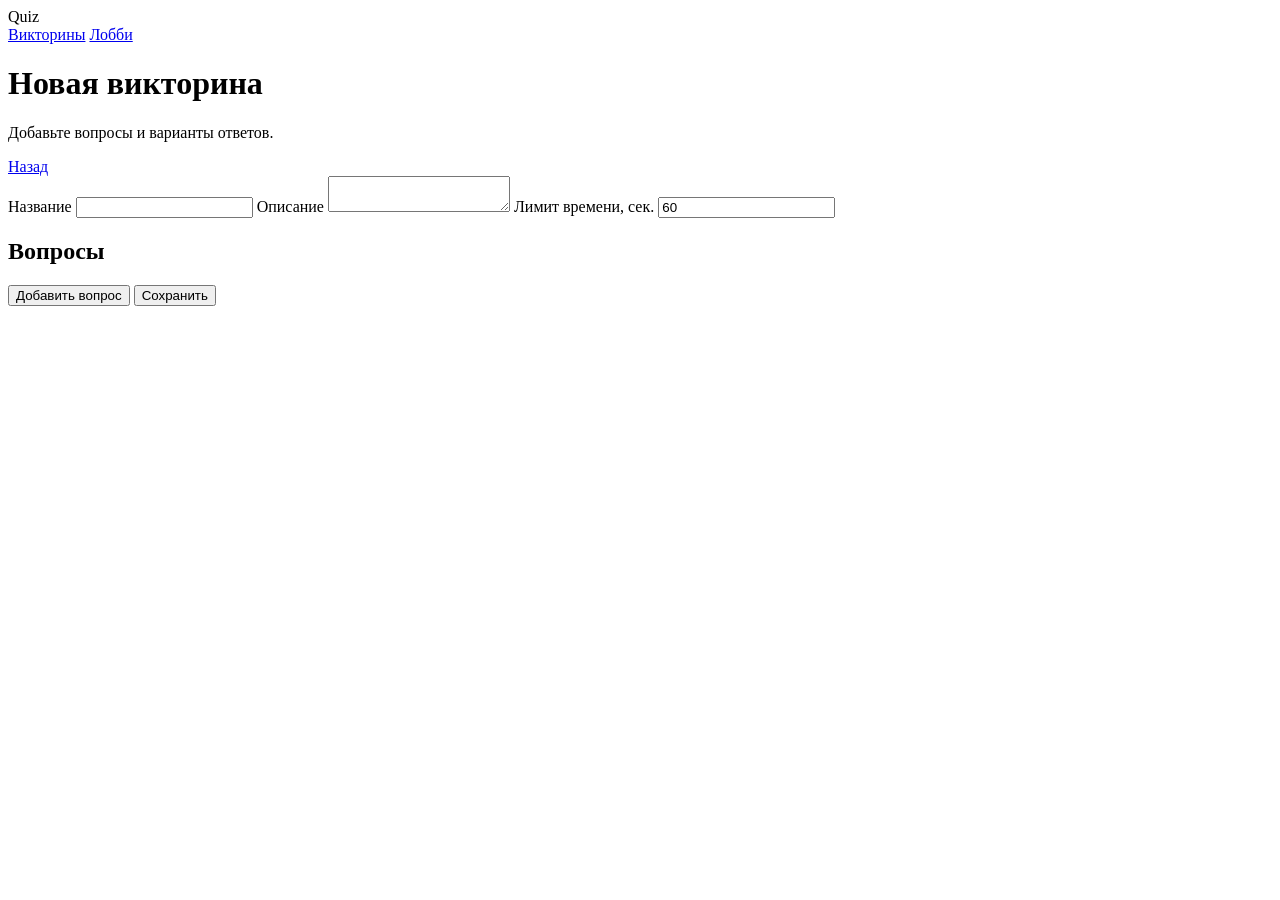
==== src/main/resources/static/html/edit-quiz.html @ 4a527b8f "создан полноценный ui" ====
<!DOCTYPE html>
<html lang="ru">
<head>
    <meta charset="UTF-8">
    <meta name="viewport" content="width=device-width, initial-scale=1.0">
    <title>Редактор викторины</title>
    <link rel="stylesheet" href="/css/app.css">
</head>
<body>
<div class="shell">
    <aside class="sidebar">
        <div class="brand">Quiz</div>
        <a class="nav-link active" href="/quizzes">Викторины</a>
        <a class="nav-link" href="/lobby">Лобби</a>
    </aside>
    <main class="content">
        <div class="topbar">
            <div>
                <h1 id="form-title">Новая викторина</h1>
                <p class="muted">Добавьте вопросы и варианты ответов.</p>
            </div>
            <a class="button secondary" href="/quizzes">Назад</a>
        </div>
        <form id="quiz-form" class="panel">
            <label for="title">Название</label>
            <input type="text" id="title" required>

            <label for="description">Описание</label>
            <textarea id="description"></textarea>

            <label for="timeLimit">Лимит времени, сек.</label>
            <input type="number" id="timeLimit" value="60" min="5">

            <div id="questions-container">
                <h2>Вопросы</h2>
            </div>

            <div class="actions">
                <button type="button" id="add-q-btn" class="secondary">Добавить вопрос</button>
                <button type="button" id="delete-btn" class="danger" style="display:none;">Удалить квиз</button>
                <button type="submit">Сохранить</button>
            </div>
            <p id="form-message" class="muted"></p>
        </form>
    </main>
</div>
<script src="/js/auth.js"></script>
<script src="/js/edit.js"></script>
</body>
</html>
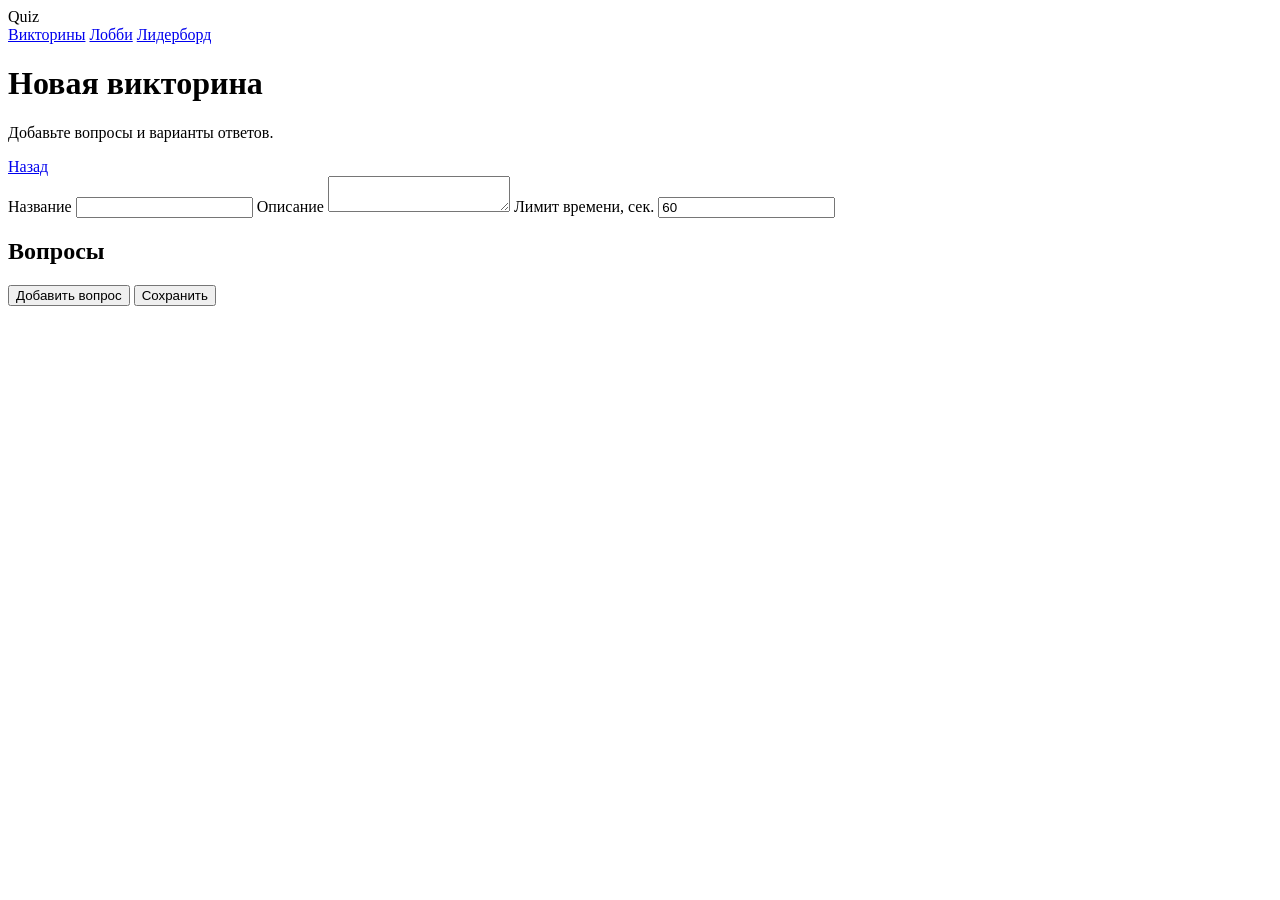
==== commit 8f5de8c2: "лидерборды" ====
--- a/src/main/resources/static/html/edit-quiz.html
+++ b/src/main/resources/static/html/edit-quiz.html
@@ -12,6 +12,7 @@
         <div class="brand">Quiz</div>
         <a class="nav-link active" href="/quizzes">Викторины</a>
         <a class="nav-link" href="/lobby">Лобби</a>
+        <a class="nav-link" href="/leaderboard">Лидерборд</a>
     </aside>
     <main class="content">
         <div class="topbar">
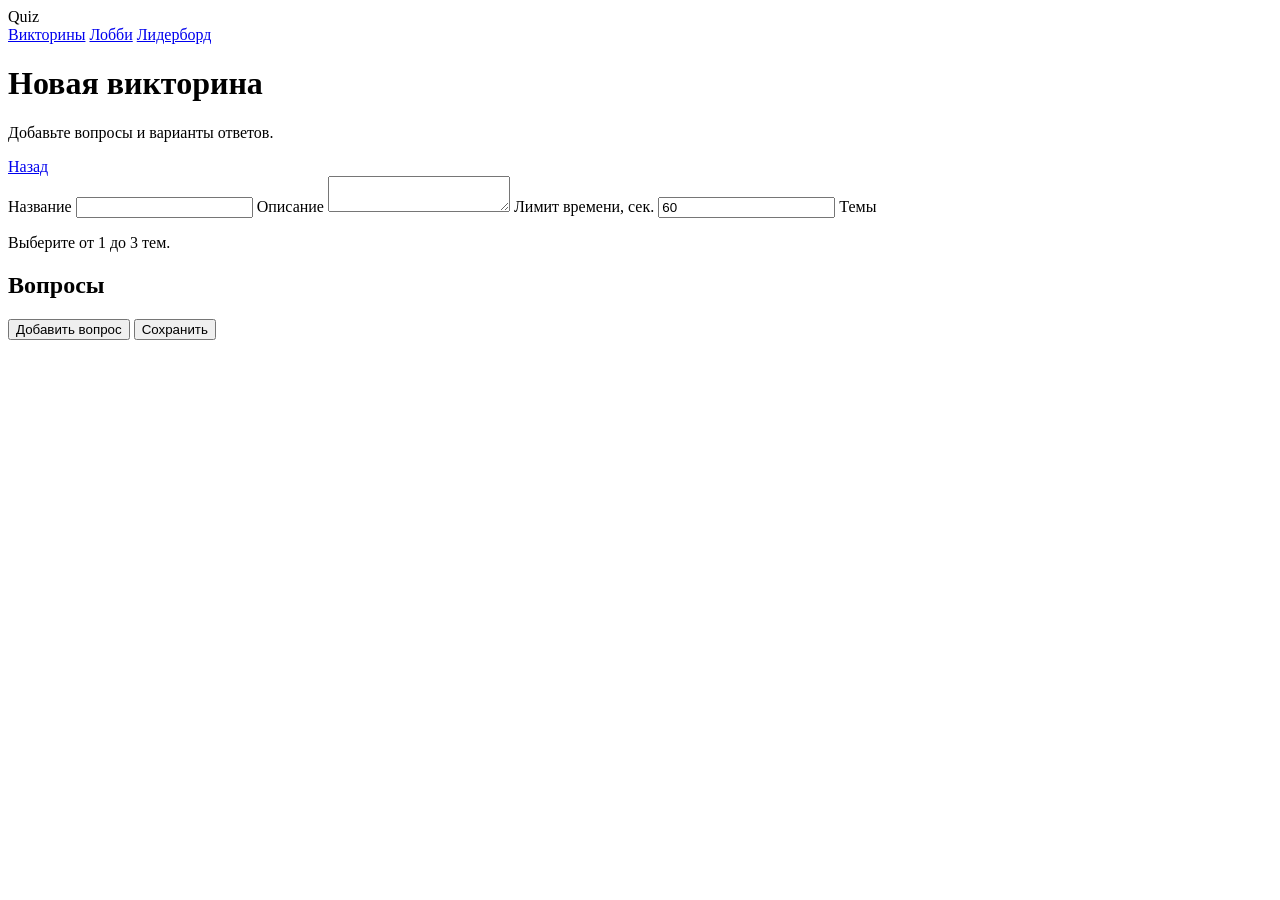
==== commit 7a644647: "добавлены топики" ====
--- a/src/main/resources/static/html/edit-quiz.html
+++ b/src/main/resources/static/html/edit-quiz.html
@@ -32,6 +32,10 @@
             <label for="timeLimit">Лимит времени, сек.</label>
             <input type="number" id="timeLimit" value="60" min="5">
 
+            <label>Темы</label>
+            <div id="topic-options" class="topic-options"></div>
+            <p class="muted">Выберите от 1 до 3 тем.</p>
+
             <div id="questions-container">
                 <h2>Вопросы</h2>
             </div>
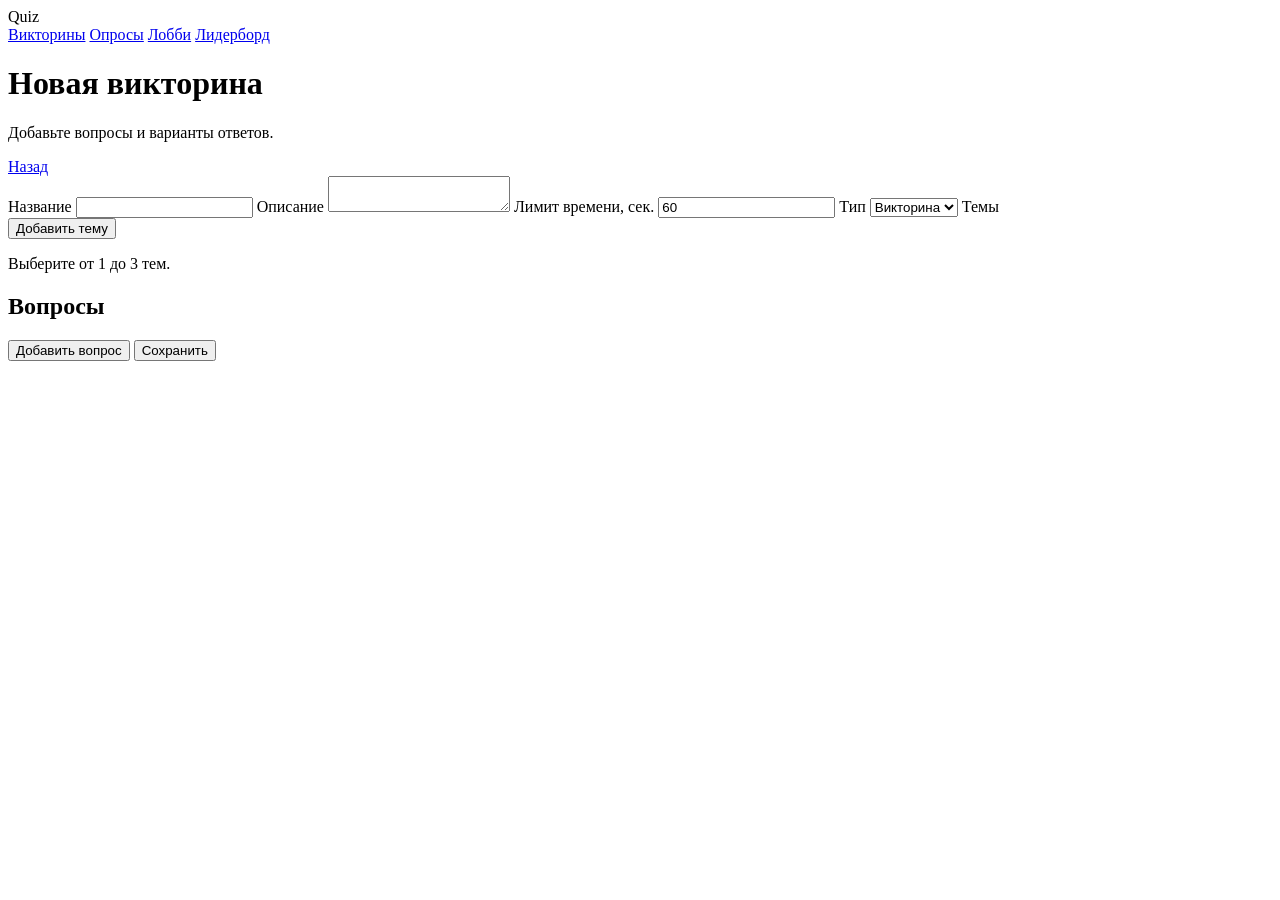
==== commit 226392d7: "мяу" ====
--- a/src/main/resources/static/html/edit-quiz.html
+++ b/src/main/resources/static/html/edit-quiz.html
@@ -11,6 +11,7 @@
     <aside class="sidebar">
         <div class="brand">Quiz</div>
         <a class="nav-link active" href="/quizzes">Викторины</a>
+        <a class="nav-link" href="/polls">Опросы</a>
         <a class="nav-link" href="/lobby">Лобби</a>
         <a class="nav-link" href="/leaderboard">Лидерборд</a>
     </aside>
@@ -32,12 +33,30 @@
             <label for="timeLimit">Лимит времени, сек.</label>
             <input type="number" id="timeLimit" value="60" min="5">
 
+            <label for="type-select">Тип</label>
+            <select id="type-select">
+                <option value="QUIZ">Викторина</option>
+                <option value="POLL">Опрос</option>
+            </select>
+
             <label>Темы</label>
-            <div id="topic-options" class="topic-options"></div>
+            <div id="topic-selection">
+                <!-- Сюда будут добавляться выпадающие списки -->
+            </div>
+            <button type="button" id="add-topic-btn" class="secondary">Добавить тему</button>
             <p class="muted">Выберите от 1 до 3 тем.</p>
 
             <div id="questions-container">
                 <h2>Вопросы</h2>
+            </div>
+
+            <div id="poll-section" style="display:none;">
+                <h2>Опрос</h2>
+                <label for="poll-question">Текст опроса</label>
+                <input type="text" id="poll-question">
+                <h3>Варианты для голосования</h3>
+                <div id="poll-options-container"></div>
+                <button type="button" id="add-poll-option" class="secondary">Добавить вариант</button>
             </div>
 
             <div class="actions">
@@ -52,4 +71,4 @@
 <script src="/js/auth.js"></script>
 <script src="/js/edit.js"></script>
 </body>
-</html>
+</html>
